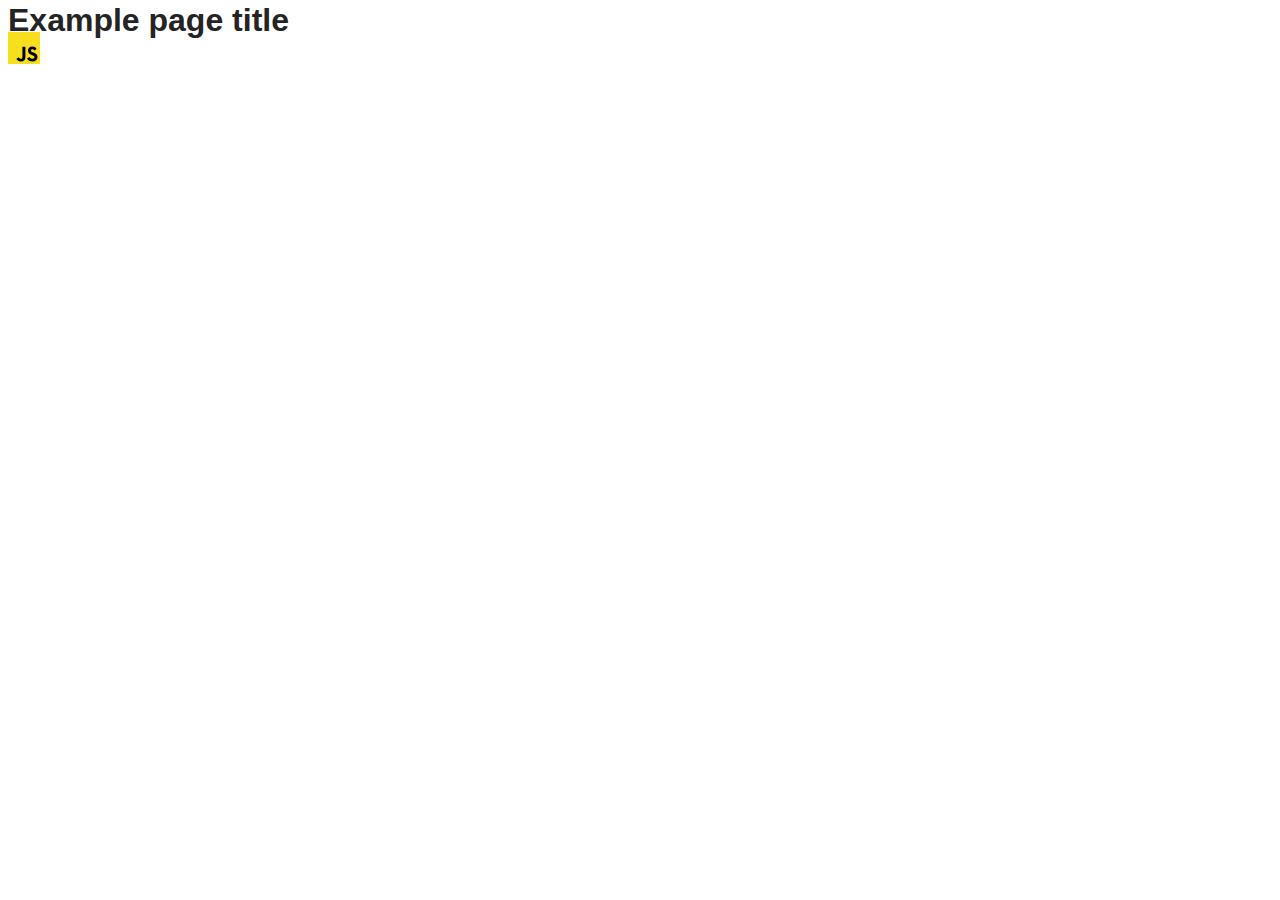
==== src/index.html @ 17df61eb "Initial commit" ====
<!DOCTYPE html>
<html lang="en">
  <head>
    <meta charset="UTF-8" />
    <link rel="icon" type="image/svg+xml" href="/favicon.svg" />
    <meta name="viewport" content="width=device-width, initial-scale=1.0" />
    <title>Vanilla App Template</title>
    <link rel="stylesheet" href="./css/styles.css" />
  </head>
  <body>
    <load ="partials/header.html" />

    <section>
      <h1>Example page title</h1>
      <!-- Path to images as from index.html file -->
      <img src="./img/javascript.svg" alt="" />
    </section>

    <!-- Loads the specified .html file -->
    <load ="partials/vite-promo.html" />

    <script type="module" src="./main.js"></script>
  </body>
</html>
---- src/css/styles.css ----
/**
  |============================
  | include css partials with
  | default @import url()
  |============================
*/
@import url('./reset.css');
@import url('./vite-promo.css');
@import url('./header.css');

:root {
  font-family: Inter, Avenir, Helvetica, Arial, sans-serif;
  font-size: 16px;
  line-height: 24px;
  font-weight: 400;

  color: #242424;
  background-color: rgba(255, 255, 255, 0.87);

  font-synthesis: none;
  text-rendering: optimizeLegibility;
  -webkit-font-smoothing: antialiased;
  -moz-osx-font-smoothing: grayscale;
  -webkit-text-size-adjust: 100%;
}
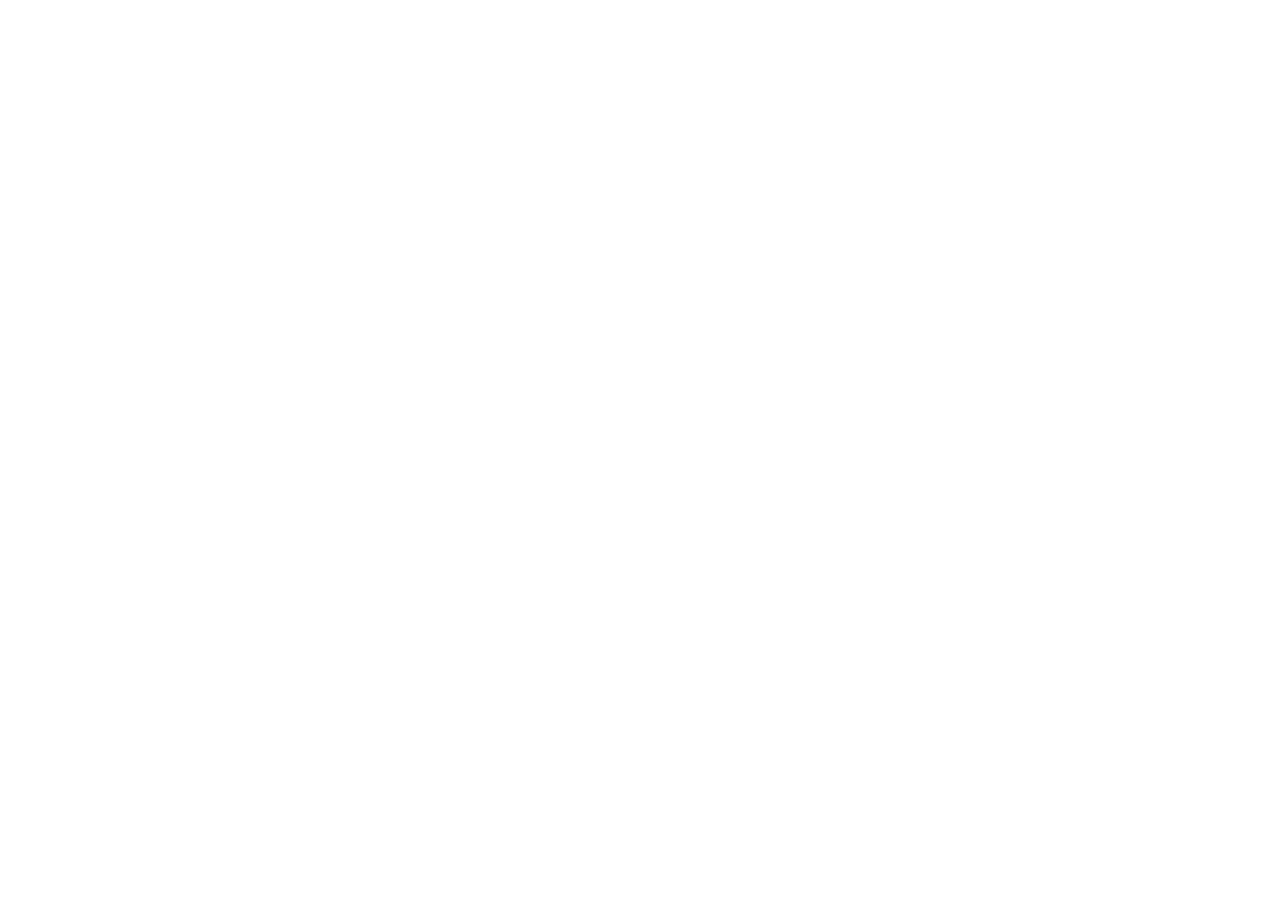
==== commit 5a737178: "add" ====
--- a/src/index.html
+++ b/src/index.html
@@ -4,21 +4,11 @@
     <meta charset="UTF-8" />
     <link rel="icon" type="image/svg+xml" href="/favicon.svg" />
     <meta name="viewport" content="width=device-width, initial-scale=1.0" />
-    <title>Vanilla App Template</title>
+    <title>goit-js-hw-11</title>
     <link rel="stylesheet" href="./css/styles.css" />
   </head>
   <body>
-    <load ="partials/header.html" />
-
-    <section>
-      <h1>Example page title</h1>
-      <!-- Path to images as from index.html file -->
-      <img src="./img/javascript.svg" alt="" />
-    </section>
-
-    <!-- Loads the specified .html file -->
-    <load ="partials/vite-promo.html" />
-
+    
     <script type="module" src="./main.js"></script>
   </body>
 </html>
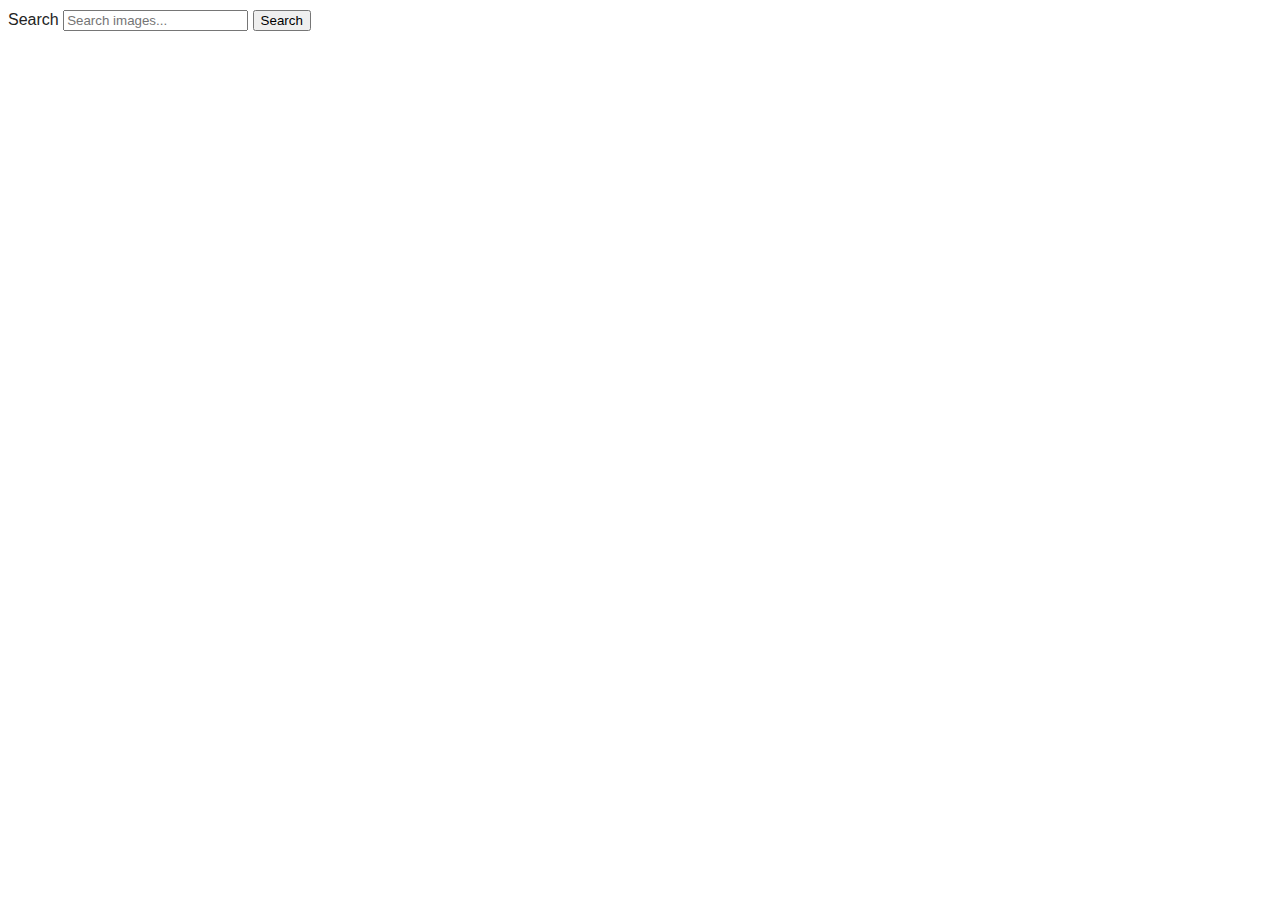
==== commit 7ebdb7f0: "add" ====
--- a/src/index.html
+++ b/src/index.html
@@ -8,7 +8,28 @@
     <link rel="stylesheet" href="./css/styles.css" />
   </head>
   <body>
-    
+    <main>
+      <form class="search-form">
+        <label
+          class="input-label-search-form visually-hidden"
+          for="search-input"
+        >
+          Search
+        </label>
+        <input
+          class="search-input-form"
+          type="text"
+          name="search"
+          id="search-input"
+          placeholder="Search images..."
+        />
+        <button class="btn-search-form" type="submit">Search</button>
+      </form>
+      <div class="loader"></div>
+      <ul class="gallery"></ul>
+    </main>
+    <script type="module" src="./js/pixabay-api.js"></script>
+    <script type="module" src="./js/render-functions.js"></script>
     <script type="module" src="./main.js"></script>
   </body>
 </html>
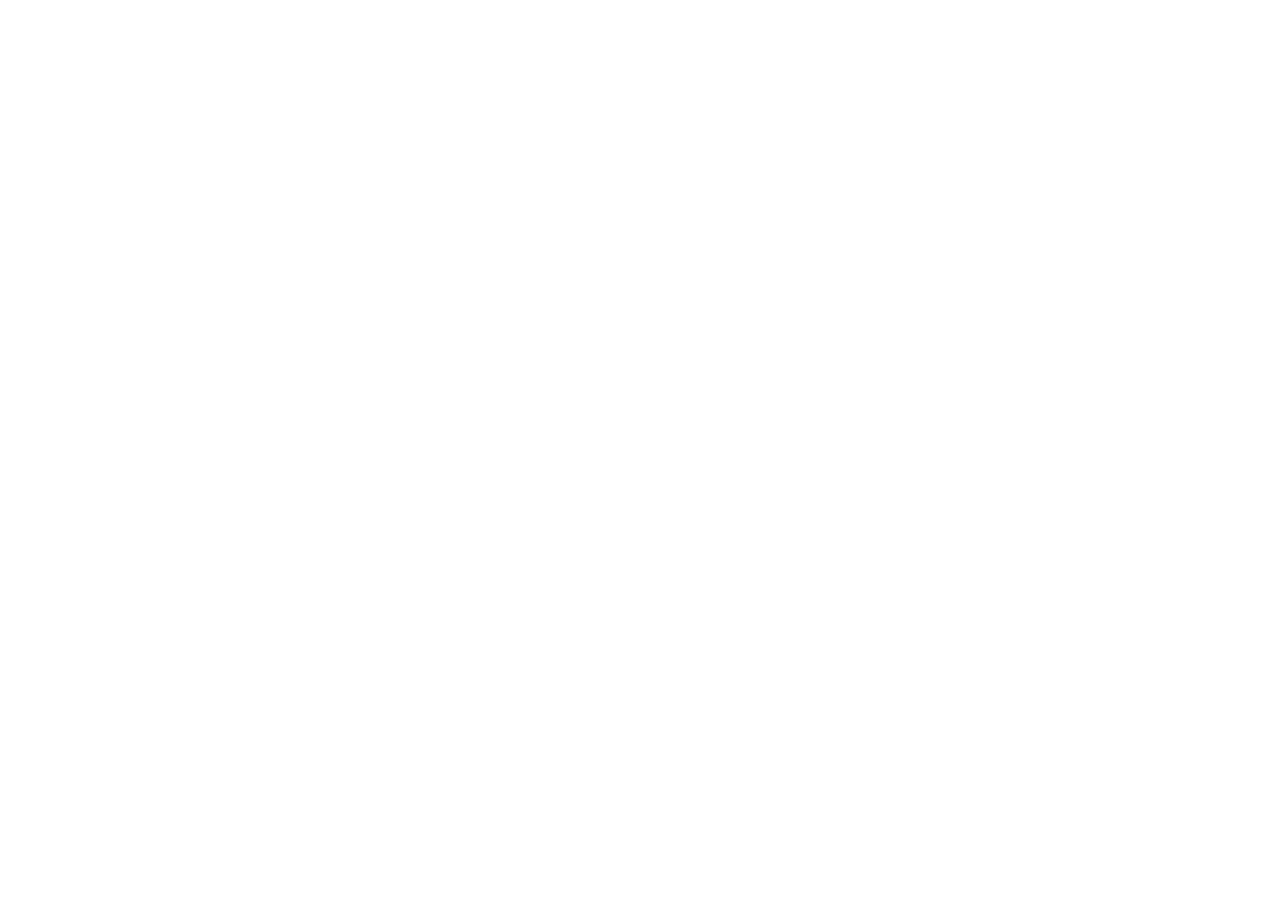
==== commit 646aba41: "add" ====
--- a/src/index.html
+++ b/src/index.html
@@ -8,23 +8,7 @@
     <link rel="stylesheet" href="./css/styles.css" />
   </head>
   <body>
-    <main>
-      <form class="search-form">
-        <label
-          class="input-label-search-form visually-hidden"
-          for="search-input"
-        >
-          Search
-        </label>
-        <input
-          class="search-input-form"
-          type="text"
-          name="search"
-          id="search-input"
-          placeholder="Search images..."
-        />
-        <button class="btn-search-form" type="submit">Search</button>
-      </form>
+    
       <div class="loader"></div>
       <ul class="gallery"></ul>
     </main>
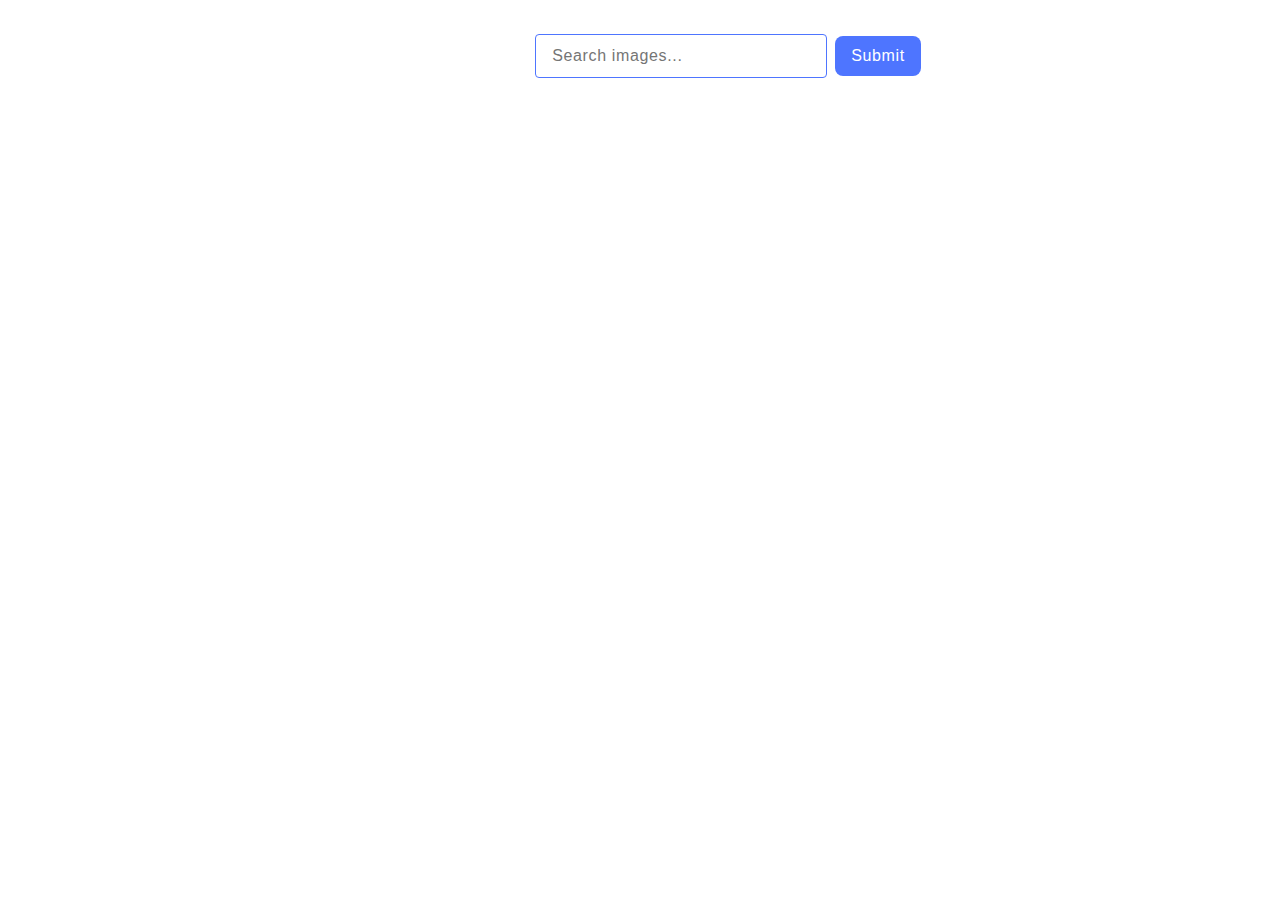
==== commit d0f2d556: "add" ====
--- a/src/index.html
+++ b/src/index.html
@@ -8,12 +8,21 @@
     <link rel="stylesheet" href="./css/styles.css" />
   </head>
   <body>
-    
-      <div class="loader"></div>
-      <ul class="gallery"></ul>
-    </main>
-    <script type="module" src="./js/pixabay-api.js"></script>
-    <script type="module" src="./js/render-functions.js"></script>
+    <form class="search-form" autocomplete="off">
+      <label>
+        <input
+          class="input"
+          type="text"
+          name="search"
+          placeholder="Search images..."
+          autofocus
+        />
+      </label>
+      <button type="submit">Submit</button>
+    </form>
+    <div class="loader is-hidden"></div>
+    <ul class="gallery"></ul>
+
     <script type="module" src="./main.js"></script>
   </body>
 </html>
--- a/src/css/styles.css
+++ b/src/css/styles.css
@@ -23,3 +23,154 @@
   -moz-osx-font-smoothing: grayscale;
   -webkit-text-size-adjust: 100%;
 }
+
+body {
+  width: 1440px;
+  height: 792px;
+  background: #fff;
+}
+
+.search-form {
+  display: flex;
+  justify-content: center;
+  align-items: center;
+  column-gap: 8px;
+  margin-top: 36px;
+  margin-left: auto;
+  margin-right: auto;
+  width: 371px;
+  height: 40px;
+}
+
+.search-form input {
+  width: 272px;
+  height: 40px;
+  padding-left: 16px;
+  border-radius: 4px;
+  width: 272px;
+  height: 40px;
+  background: #fff;
+  font-weight: 400;
+  font-size: 16px;
+  line-height: 24px;
+  line-height: 1.5;
+  letter-spacing: 0.04em;
+  color: #808080;
+  border: 1px solid #808080;
+  border-radius: 4px;
+  width: 272px;
+  height: 40px;
+  outline: transparent;
+}
+
+.search-form input:hover {
+  border-color: #000;
+}
+
+.search-form input:focus {
+  border-color: #4e75ff;
+}
+
+.search-form button {
+  border-radius: 8px;
+  padding: 8px 16px;
+  width: 91px;
+  height: 40px;
+  background: #4e75ff;
+  font-weight: 500;
+  font-size: 16px;
+  line-height: 24px;
+  line-height: 1.5;
+  letter-spacing: 0.04em;
+  color: #fff;
+  border: transparent;
+}
+
+.search-form button:hover {
+  background: #6c8cff;
+}
+
+.gallery {
+  display: flex;
+  gap: 24px;
+  justify-content: center;
+  align-items: center;
+  flex-wrap: wrap;
+  margin-top: 32px;
+}
+
+.item-image {
+  border: 1px solid #808080;
+}
+
+.photo {
+  display: block;
+  width: 360px;
+  height: 200px;
+}
+
+.photo-information-container {
+  display: flex;
+  justify-content: space-around;
+  align-items: center;
+}
+
+.photo-information-container p {
+  display: flex;
+  flex-direction: column;
+  justify-content: baseline;
+  align-items: center;
+  font-weight: 400;
+  font-size: 12px;
+  line-height: 24px;
+  margin: 4px 0px;
+  line-height: 2;
+  letter-spacing: 0.04em;
+  color: #2e2f42;
+}
+
+.accent {
+  font-weight: 600;
+  font-size: 12px;
+  line-height: 16px;
+  line-height: 1.33333;
+  letter-spacing: 0.04em;
+  color: #2e2f42;
+}
+
+img {
+  border: 1px solid #808080;
+  width: 360px;
+  height: 200px;
+}
+
+.is-hidden {
+  opacity: 0;
+  visibility: hidden;
+}
+
+.loader {
+  width: 48px;
+  height: 48px;
+  border: 5px solid #fff;
+  border-bottom-color: #ff3d00;
+  border-radius: 50%;
+  display: inline-block;
+  box-sizing: border-box;
+  animation: rotation 1s linear infinite;
+  margin: auto;
+  top: 0;
+  left: 0;
+  bottom: 0;
+  right: 0;
+  position: absolute;
+}
+
+@keyframes rotation {
+  0% {
+    transform: rotate(0deg);
+  }
+  100% {
+    transform: rotate(360deg);
+  }
+}
